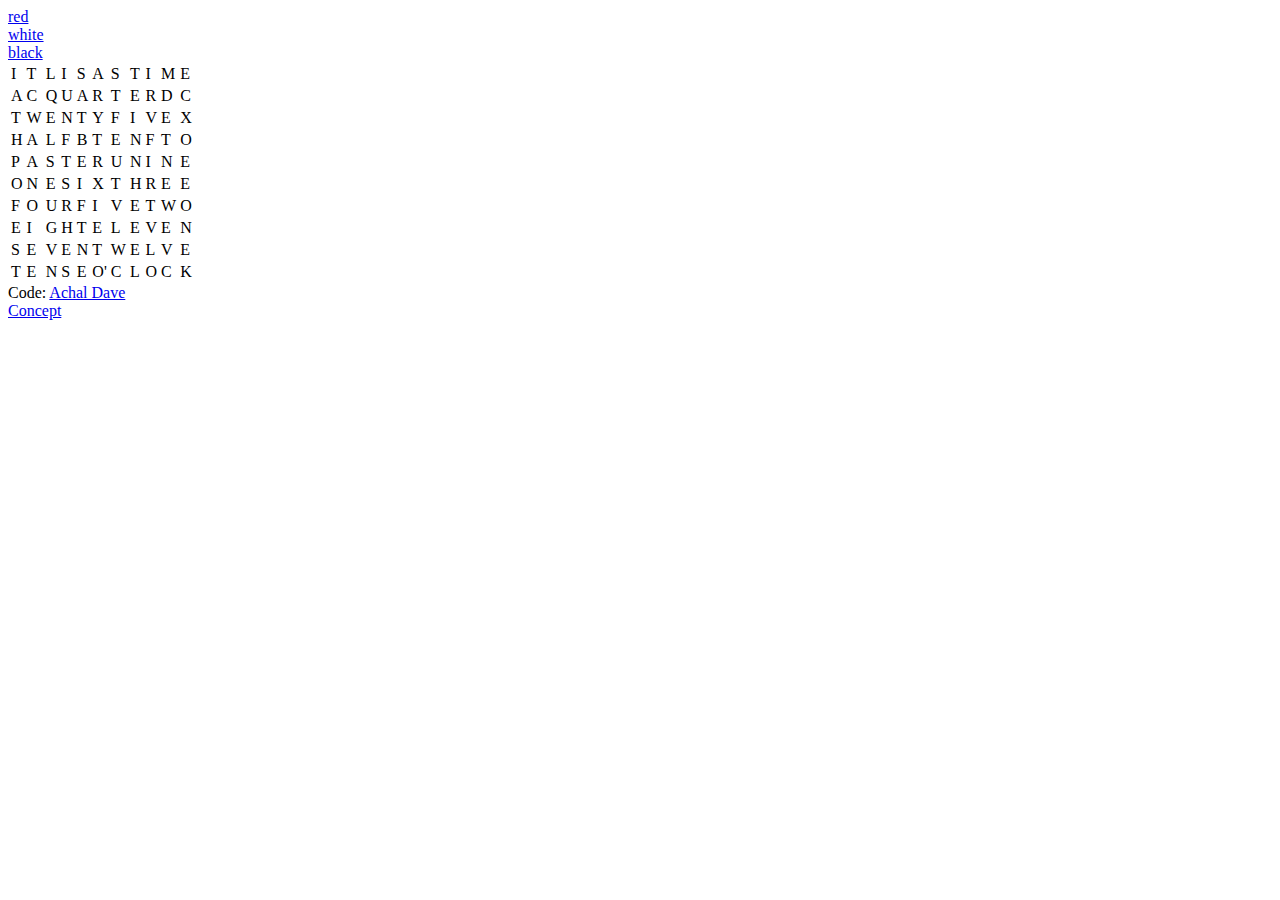
==== index.html @ 5340c2db "added new matrix and changed quite a bit around" ====
<!DOCTYPE html PUBLIC "-//W3C//DTD XHTML 1.0 Transitional//EN" "http://www.w3.org/TR/xhtml1/DTD/xhtml1-transitional.dtd">
<html xmlns="http://www.w3.org/1999/xhtml">
<head>
	<meta http-equiv="Content-Type" content="text/html; charset=UTF-8" />
	<title> Word Clock </title>
	<link rel="stylesheet" type="text/css" href="css/index.css" />
	<link rel="stylesheet" type="text/css" href="css/common.css" />
	<link id="mainStyle" rel="stylesheet" type="text/css" href="css/black.css" />
	<link rel="stylesheet" type="text/css" href="css/common.css" />
	<script src = "js/jquery-1.7.1.js" type = "text/javascript"> </script>
	<script src = "js/centerdiv.js" type = "text/javascript"> </script>
	<script src = "js/cookie.js" type = "text/javascript"> </script>
  <script src = "js/common.js" type = "text/javascript"> </script>
	<script src = "js/clock.js" type = "text/javascript"> </script>
	<script type="text/javascript">
		$(function () {
			//$('body').fadeOut(0);
			$(window).resize(function(){
				customAlign('#mainclock', 'center', 'center');
			});
			$('#hide').load('css/clock/black.css');
			$('#hide').load('css/clock/red.css');
			$('#hide').load('css/clock/white.css');
			if ($.cookie('style') == null){
				$.cookie('style', 'black');
			}
			var style = $.cookie('style');
			fancySwitchStylesheet(style);
			updateWordClock();
			updateWatchClock();
			// update the words every minute, if necessary
			setInterval("updateWordClock()", 60000); 
			setInterval("updateWatchClock()", 500);
		});
	</script>
</head>
<body>
<div id = "switcher">
	<a href="#" onClick = "fancySwitchStylesheet('red'); return false;">red</a> <br />
	<a href="#" onClick = "fancySwitchStylesheet('white'); return false;">white</a> <br />
	<a href="#" onClick = "fancySwitchStylesheet('black'); return false;">black</a> <br />
</div>
<div>
<table id = "mainclock">
	<tr>
	<td class="highlight">I</td>
	<td class="highlight">T</td>
	<td>L</td>
	<td class="highlight">I</td>
	<td class="highlight">S</td>
	<td>A</td>
	<td>S</td>
	<td>T</td>
	<td>I</td>
	<td>M</td>
	<td>E</td>
	</tr>
	<tr>
	<td class="a">A</td>
	<td>C</td>
	<td class="quarter">Q</td>
	<td class="quarter">U</td>
	<td class="quarter">A</td>
	<td class="quarter">R</td>
	<td class="quarter">T</td>
	<td class="quarter">E</td>
	<td class="quarter">R</td>
	<td>D</td>
	<td>C</td>
	</tr>
	<tr>
	<td class="twenty">T</td>
	<td class="twenty">W</td>
	<td class="twenty">E</td>
	<td class="twenty">N</td>
	<td class="twenty">T</td>
	<td class="twenty">Y</td>
	<td class="fiveq">F</td>
	<td class="fiveq">I</td>
	<td class="fiveq">V</td>
	<td class="fiveq">E</td>
	<td>X</td>
	</tr>
	<tr>
	<td class="half">H</td>
	<td class="half">A</td>
	<td class="half">L</td>
	<td class="half">F</td>
	<td>B</td>
	<td class="tenq">T</td>
	<td class="tenq">E</td>
	<td class="tenq">N</td>
	<td>F</td>
	<td class="to">T</td>
	<td class="to">O</td>
	</tr>
	<tr>
	<td class="past">P</td>
	<td class="past">A</td>
	<td class="past">S</td>
	<td class="past">T</td>
	<td>E</td>
	<td>R</td>
	<td>U</td>
	<td class="nine">N</td>
	<td class="nine">I</td>
	<td class="nine">N</td>
	<td class="nine">E</td>
	</tr>
	<tr>
	<td class="one">O</td>
	<td class="one">N</td>
	<td class="one">E</td>
	<td class="six">S</td>
	<td class="six">I</td>
	<td class="six">X</td>
	<td class="three">T</td>
	<td class="three">H</td>
	<td class="three">R</td>
	<td class="three">E</td>
	<td class="three">E</td>
	</tr>
	<tr>
	<td class="four">F</td>
	<td class="four">O</td>
	<td class="four">U</td>
	<td class="four">R</td>
	<td class="five">F</td>
	<td class="five">I</td>
	<td class="five">V</td>
	<td class="five">E</td>
	<td class="two">T</td>
	<td class="two">W</td>
	<td class="two">O</td>
	</tr>
	<tr>
	<td class="eight">E</td>
	<td class="eight">I</td>
	<td class="eight">G</td>
	<td class="eight">H</td>
	<td class="eight">T</td>
	<td class="eleven">E</td>
	<td class="eleven">L</td>
	<td class="eleven">E</td>
	<td class="eleven">V</td>
	<td class="eleven">E</td>
	<td class="eleven">N</td>
	</tr>
	<tr>
	<td class="seven">S</td>
	<td class="seven">E</td>
	<td class="seven">V</td>
	<td class="seven">E</td>
	<td class="seven">N</td>
	<td class="twelve">T</td>
	<td class="twelve">W</td>
	<td class="twelve">E</td>
	<td class="twelve">L</td>
	<td class="twelve">V</td>
	<td class="twelve">E</td>
	</tr>
	<tr>
<td class="ten">T</td>
<td class="ten">E</td>
<td class="ten">N</td>
<td>S</td>
<td>E</td>
<td class="oclock">O'</td>
<td class="oclock">C</td>
<td class="oclock">L</td>
<td class="oclock">O</td>
<td class="oclock">C</td>
<td class="oclock">K</td>
</table>
</div>
<a href = "#" id = "watchToggle">
<div id = "watch"> </div>
</a>
<div id = "hide"></div>
<div id = "credits">
Code: <a href="../index.html">Achal Dave</a>
<br/>
<a href="../images/clockinspiration.jpg">Concept</a>
</div>
<!--
clock.js created by Achal Dave
centerdiv.js contains code found on http://tutorialzine.com/2010/03/centering-div-vertically-and-horizontally/
feel free to use the code (preferrably with attribution)
-->
</body>
</html>
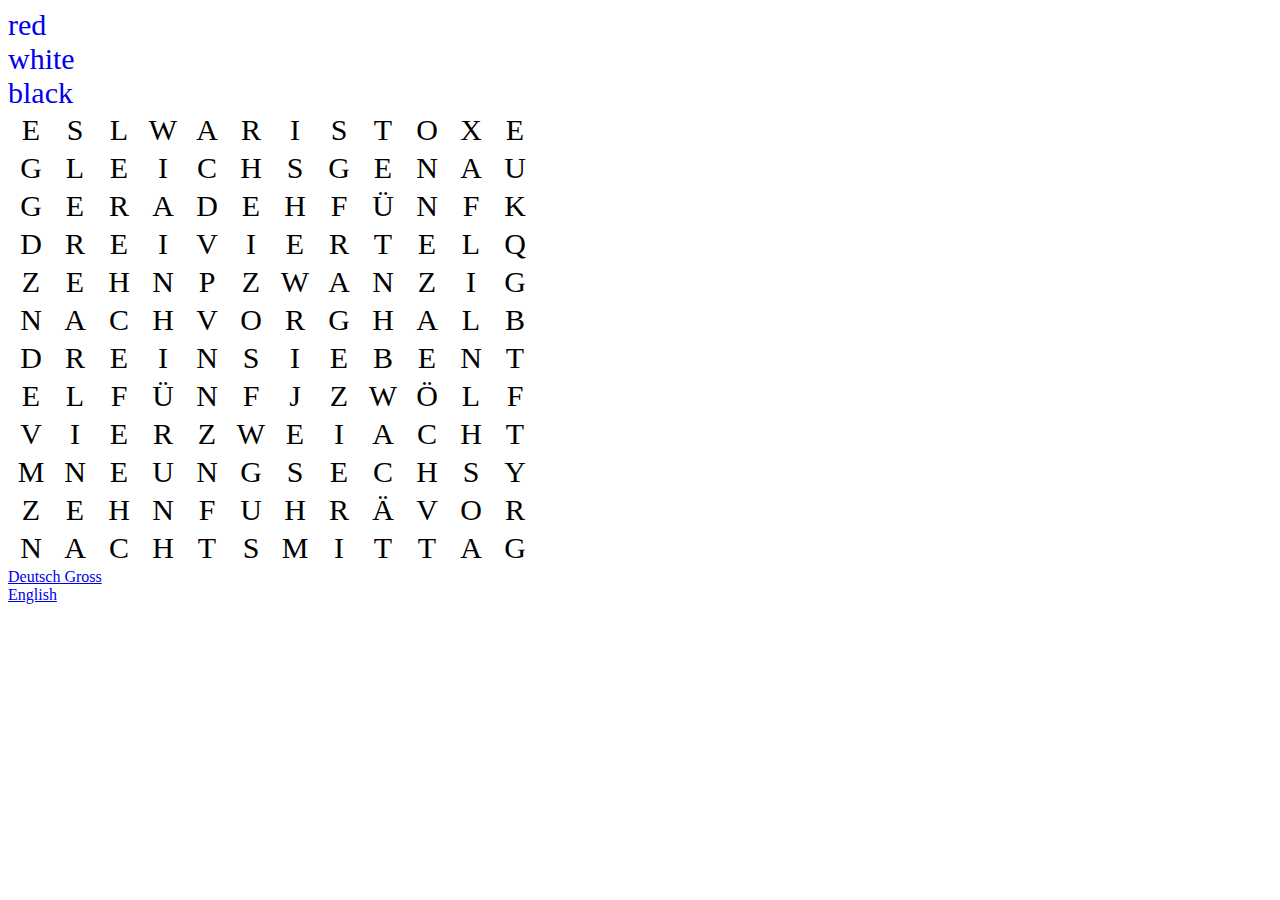
==== commit e1c29ea5: "remove old files" ====
--- a/index.html
+++ b/index.html
@@ -7,183 +7,41 @@
 	<link rel="stylesheet" type="text/css" href="css/common.css" />
 	<link id="mainStyle" rel="stylesheet" type="text/css" href="css/black.css" />
 	<link rel="stylesheet" type="text/css" href="css/common.css" />
-	<script src = "js/jquery-1.7.1.js" type = "text/javascript"> </script>
+	<script src = "js/jquery-2.0.3.js" type = "text/javascript"> </script>
 	<script src = "js/centerdiv.js" type = "text/javascript"> </script>
 	<script src = "js/cookie.js" type = "text/javascript"> </script>
+
   <script src = "js/common.js" type = "text/javascript"> </script>
-	<script src = "js/clock.js" type = "text/javascript"> </script>
-	<script type="text/javascript">
+  <script src = "js/table.js" type = "text/javascript"> </script>
+	<script src = "js/de_large.js" type = "text/javascript"> </script>
+  <script src = "js/en_orig.js" type = "text/javascript"> </script>
+
+    <script type="text/javascript">
+    // execute as soon as page is loaded:
 		$(function () {
-			//$('body').fadeOut(0);
-			$(window).resize(function(){
-				customAlign('#mainclock', 'center', 'center');
-			});
-			$('#hide').load('css/clock/black.css');
-			$('#hide').load('css/clock/red.css');
-			$('#hide').load('css/clock/white.css');
-			if ($.cookie('style') == null){
-				$.cookie('style', 'black');
-			}
-			var style = $.cookie('style');
-			fancySwitchStylesheet(style);
-			updateWordClock();
-			updateWatchClock();
-			// update the words every minute, if necessary
-			setInterval("updateWordClock()", 60000); 
-			setInterval("updateWatchClock()", 500);
+      initWatch();
 		});
 	</script>
 </head>
 <body>
-<div id = "switcher">
+<div id="switcherColor">
 	<a href="#" onClick = "fancySwitchStylesheet('red'); return false;">red</a> <br />
 	<a href="#" onClick = "fancySwitchStylesheet('white'); return false;">white</a> <br />
 	<a href="#" onClick = "fancySwitchStylesheet('black'); return false;">black</a> <br />
 </div>
+<div id="switcherLanguage"/>
+
 <div>
 <table id = "mainclock">
-	<tr>
-	<td class="highlight">I</td>
-	<td class="highlight">T</td>
-	<td>L</td>
-	<td class="highlight">I</td>
-	<td class="highlight">S</td>
-	<td>A</td>
-	<td>S</td>
-	<td>T</td>
-	<td>I</td>
-	<td>M</td>
-	<td>E</td>
-	</tr>
-	<tr>
-	<td class="a">A</td>
-	<td>C</td>
-	<td class="quarter">Q</td>
-	<td class="quarter">U</td>
-	<td class="quarter">A</td>
-	<td class="quarter">R</td>
-	<td class="quarter">T</td>
-	<td class="quarter">E</td>
-	<td class="quarter">R</td>
-	<td>D</td>
-	<td>C</td>
-	</tr>
-	<tr>
-	<td class="twenty">T</td>
-	<td class="twenty">W</td>
-	<td class="twenty">E</td>
-	<td class="twenty">N</td>
-	<td class="twenty">T</td>
-	<td class="twenty">Y</td>
-	<td class="fiveq">F</td>
-	<td class="fiveq">I</td>
-	<td class="fiveq">V</td>
-	<td class="fiveq">E</td>
-	<td>X</td>
-	</tr>
-	<tr>
-	<td class="half">H</td>
-	<td class="half">A</td>
-	<td class="half">L</td>
-	<td class="half">F</td>
-	<td>B</td>
-	<td class="tenq">T</td>
-	<td class="tenq">E</td>
-	<td class="tenq">N</td>
-	<td>F</td>
-	<td class="to">T</td>
-	<td class="to">O</td>
-	</tr>
-	<tr>
-	<td class="past">P</td>
-	<td class="past">A</td>
-	<td class="past">S</td>
-	<td class="past">T</td>
-	<td>E</td>
-	<td>R</td>
-	<td>U</td>
-	<td class="nine">N</td>
-	<td class="nine">I</td>
-	<td class="nine">N</td>
-	<td class="nine">E</td>
-	</tr>
-	<tr>
-	<td class="one">O</td>
-	<td class="one">N</td>
-	<td class="one">E</td>
-	<td class="six">S</td>
-	<td class="six">I</td>
-	<td class="six">X</td>
-	<td class="three">T</td>
-	<td class="three">H</td>
-	<td class="three">R</td>
-	<td class="three">E</td>
-	<td class="three">E</td>
-	</tr>
-	<tr>
-	<td class="four">F</td>
-	<td class="four">O</td>
-	<td class="four">U</td>
-	<td class="four">R</td>
-	<td class="five">F</td>
-	<td class="five">I</td>
-	<td class="five">V</td>
-	<td class="five">E</td>
-	<td class="two">T</td>
-	<td class="two">W</td>
-	<td class="two">O</td>
-	</tr>
-	<tr>
-	<td class="eight">E</td>
-	<td class="eight">I</td>
-	<td class="eight">G</td>
-	<td class="eight">H</td>
-	<td class="eight">T</td>
-	<td class="eleven">E</td>
-	<td class="eleven">L</td>
-	<td class="eleven">E</td>
-	<td class="eleven">V</td>
-	<td class="eleven">E</td>
-	<td class="eleven">N</td>
-	</tr>
-	<tr>
-	<td class="seven">S</td>
-	<td class="seven">E</td>
-	<td class="seven">V</td>
-	<td class="seven">E</td>
-	<td class="seven">N</td>
-	<td class="twelve">T</td>
-	<td class="twelve">W</td>
-	<td class="twelve">E</td>
-	<td class="twelve">L</td>
-	<td class="twelve">V</td>
-	<td class="twelve">E</td>
-	</tr>
-	<tr>
-<td class="ten">T</td>
-<td class="ten">E</td>
-<td class="ten">N</td>
-<td>S</td>
-<td>E</td>
-<td class="oclock">O'</td>
-<td class="oclock">C</td>
-<td class="oclock">L</td>
-<td class="oclock">O</td>
-<td class="oclock">C</td>
-<td class="oclock">K</td>
 </table>
 </div>
+
 <a href = "#" id = "watchToggle">
 <div id = "watch"> </div>
 </a>
 <div id = "hide"></div>
-<div id = "credits">
-Code: <a href="../index.html">Achal Dave</a>
-<br/>
-<a href="../images/clockinspiration.jpg">Concept</a>
-</div>
 <!--
-clock.js created by Achal Dave
+Word clock code was inspired by Achal Dave
 centerdiv.js contains code found on http://tutorialzine.com/2010/03/centering-div-vertically-and-horizontally/
 feel free to use the code (preferrably with attribution)
 -->
--- a/css/common.css
+++ b/css/common.css
@@ -0,0 +1,47 @@
+
+tr {
+	width: 40px;
+}
+
+td {
+	font-weight:100;
+	font-size:30px;
+	text-align:center;
+	width: 40px;
+}
+
+#main {
+	height:100%;
+	width:100%;
+}
+
+#credits {
+	text-align:right;
+	position:absolute;
+	bottom: 0pt;
+	right: 0pt;
+	font-size:12px;
+}
+
+.highlight {
+	font-weight:500;
+}
+
+#watch {
+	position:absolute;
+	bottom:0pt;
+	left:0pt;
+	font-size:20px;
+}
+
+#switcherColor a{
+	text-decoration:none;
+	font-weight:100;
+	font-size:30px;
+}
+
+#switcherLang a{
+	text-decoration:none;
+	font-weight:100;
+	font-size:30px;
+}--- a/css/common.css
+++ b/css/common.css
@@ -0,0 +1,47 @@
+
+tr {
+	width: 40px;
+}
+
+td {
+	font-weight:100;
+	font-size:30px;
+	text-align:center;
+	width: 40px;
+}
+
+#main {
+	height:100%;
+	width:100%;
+}
+
+#credits {
+	text-align:right;
+	position:absolute;
+	bottom: 0pt;
+	right: 0pt;
+	font-size:12px;
+}
+
+.highlight {
+	font-weight:500;
+}
+
+#watch {
+	position:absolute;
+	bottom:0pt;
+	left:0pt;
+	font-size:20px;
+}
+
+#switcherColor a{
+	text-decoration:none;
+	font-weight:100;
+	font-size:30px;
+}
+
+#switcherLang a{
+	text-decoration:none;
+	font-weight:100;
+	font-size:30px;
+}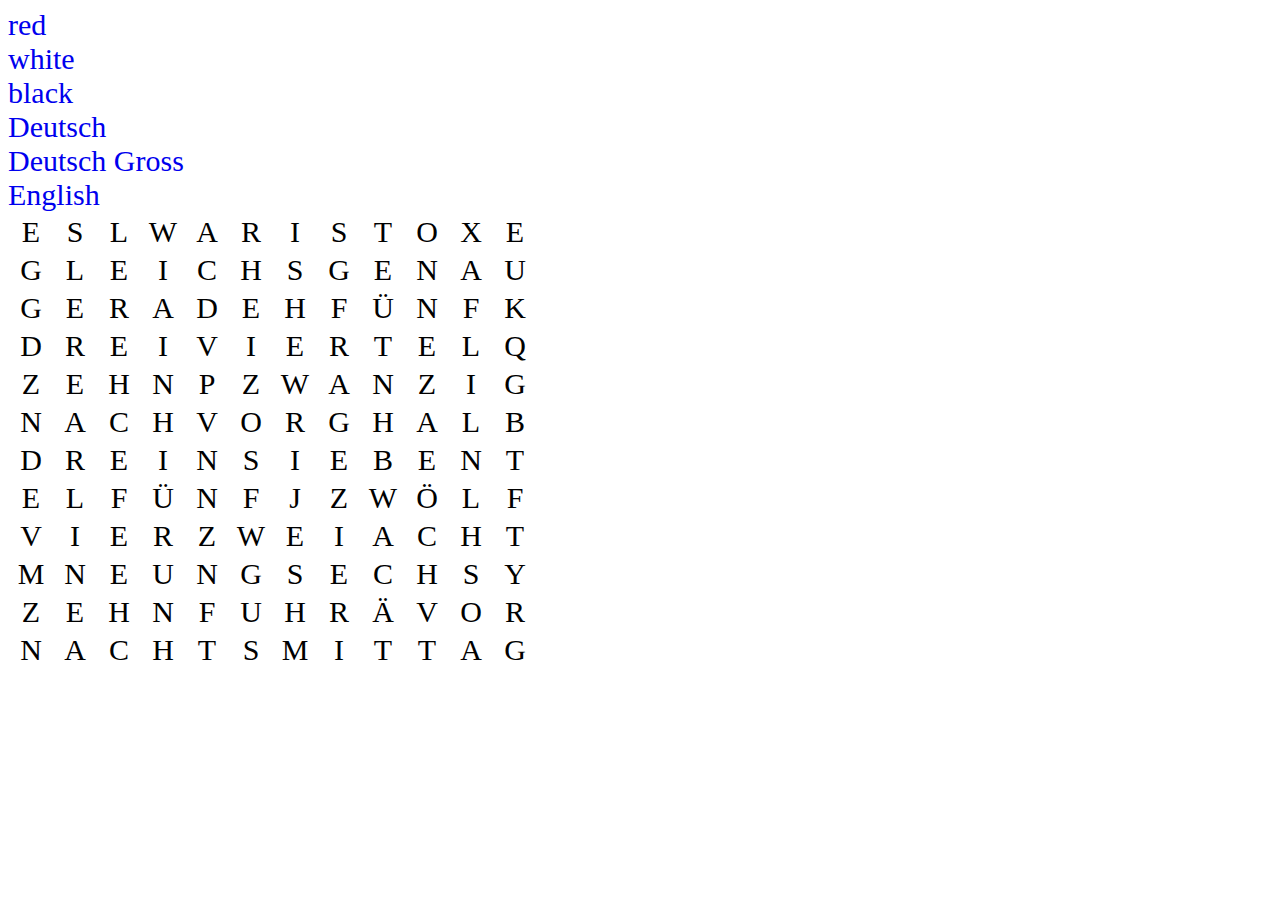
==== commit ea841400: "added de_small" ====
--- a/index.html
+++ b/index.html
@@ -13,10 +13,11 @@
 
   <script src = "js/common.js" type = "text/javascript"> </script>
   <script src = "js/table.js" type = "text/javascript"> </script>
+	<script src = "js/de_small.js" type = "text/javascript"> </script>
 	<script src = "js/de_large.js" type = "text/javascript"> </script>
   <script src = "js/en_orig.js" type = "text/javascript"> </script>
 
-    <script type="text/javascript">
+  <script type="text/javascript">
     // execute as soon as page is loaded:
 		$(function () {
       initWatch();
@@ -29,11 +30,12 @@
 	<a href="#" onClick = "fancySwitchStylesheet('white'); return false;">white</a> <br />
 	<a href="#" onClick = "fancySwitchStylesheet('black'); return false;">black</a> <br />
 </div>
-<div id="switcherLanguage"/>
+
+<div id="switcherLanguage">
+</div>
 
 <div>
-<table id = "mainclock">
-</table>
+  <table id = "mainclock"></table>
 </div>
 
 <a href = "#" id = "watchToggle">
--- a/css/common.css
+++ b/css/common.css
@@ -40,7 +40,7 @@
 	font-size:30px;
 }
 
-#switcherLang a{
+#switcherLanguage a{
 	text-decoration:none;
 	font-weight:100;
 	font-size:30px;
--- a/css/common.css
+++ b/css/common.css
@@ -40,7 +40,7 @@
 	font-size:30px;
 }
 
-#switcherLang a{
+#switcherLanguage a{
 	text-decoration:none;
 	font-weight:100;
 	font-size:30px;
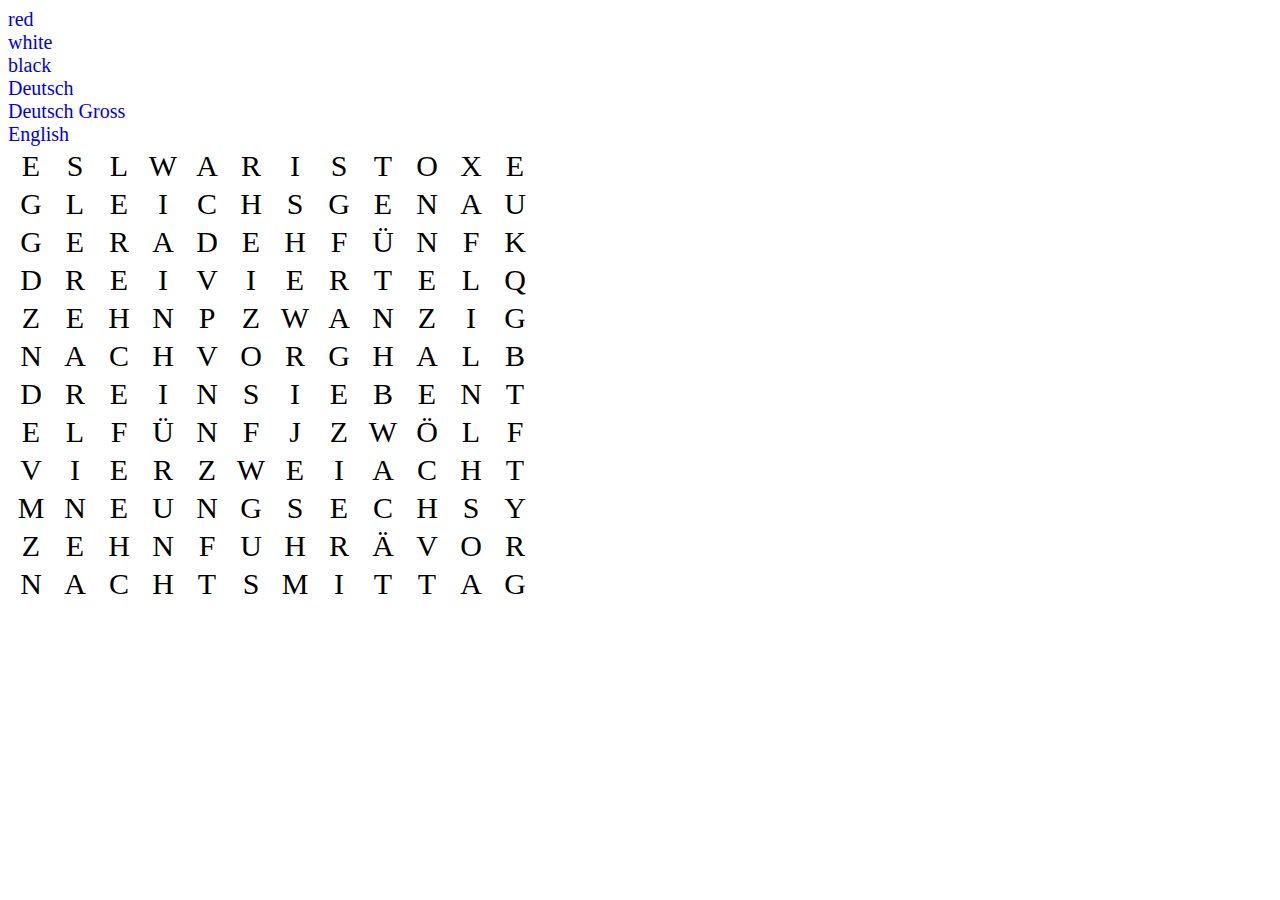
==== commit c6c1f44b: "added first version of french" ====
--- a/index.html
+++ b/index.html
@@ -16,6 +16,7 @@
 	<script src = "js/de_small.js" type = "text/javascript"> </script>
 	<script src = "js/de_large.js" type = "text/javascript"> </script>
   <script src = "js/en_orig.js" type = "text/javascript"> </script>
+	<script src = "js/fr_small.js" type = "text/javascript"> </script>
 
   <script type="text/javascript">
     // execute as soon as page is loaded:
--- a/css/common.css
+++ b/css/common.css
@@ -37,11 +37,11 @@
 #switcherColor a{
 	text-decoration:none;
 	font-weight:100;
-	font-size:30px;
+	font-size:20px;
 }
 
 #switcherLanguage a{
 	text-decoration:none;
 	font-weight:100;
-	font-size:30px;
+	font-size:20px;
 }--- a/css/common.css
+++ b/css/common.css
@@ -37,11 +37,11 @@
 #switcherColor a{
 	text-decoration:none;
 	font-weight:100;
-	font-size:30px;
+	font-size:20px;
 }
 
 #switcherLanguage a{
 	text-decoration:none;
 	font-weight:100;
-	font-size:30px;
+	font-size:20px;
 }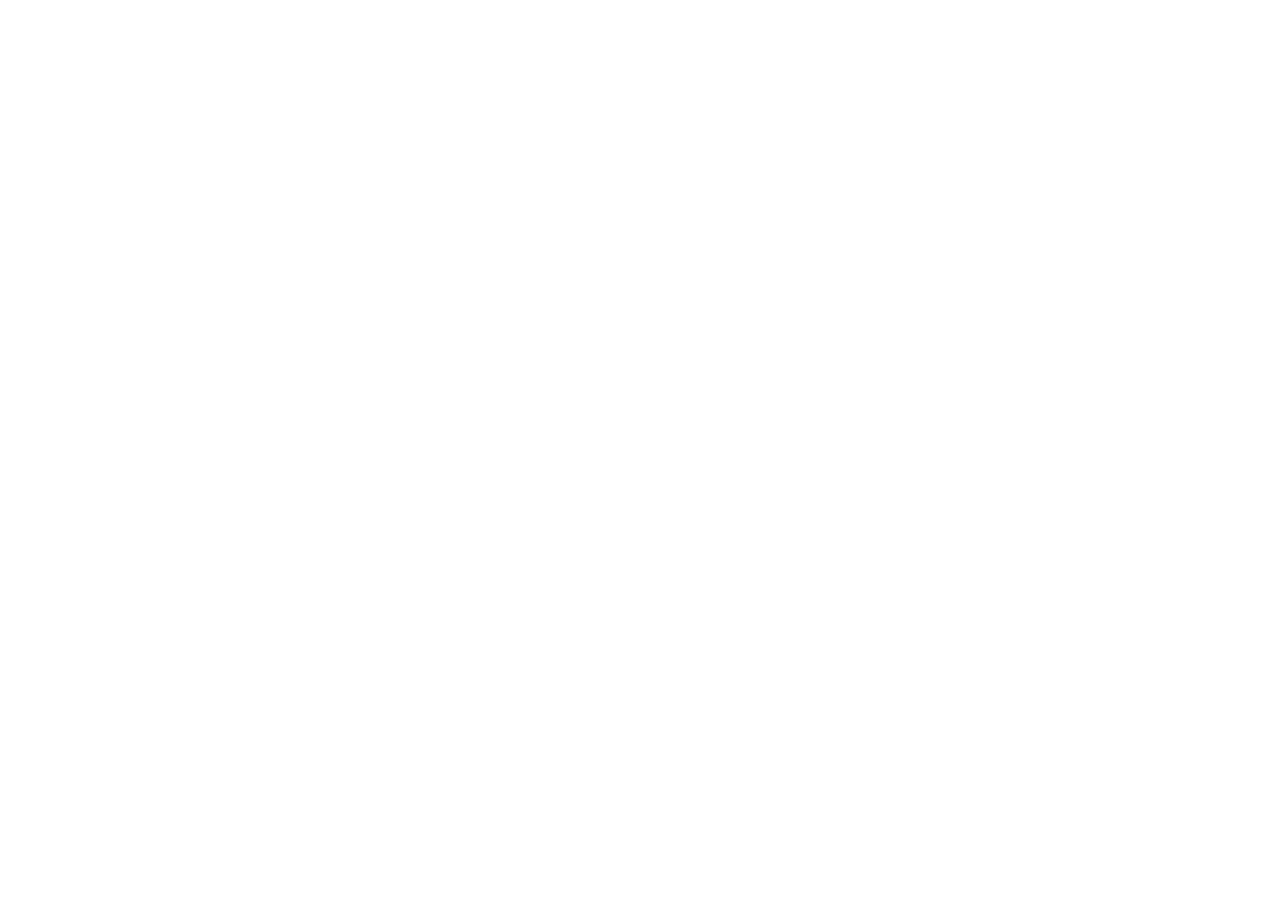
==== commit 7fdcab9d: "added adventcalendar" ====
--- a/index.html
+++ b/index.html
@@ -17,6 +17,7 @@
 	<script src = "js/de_large.js" type = "text/javascript"> </script>
   <script src = "js/en_orig.js" type = "text/javascript"> </script>
 	<script src = "js/fr_small.js" type = "text/javascript"> </script>
+	<script src = "js/de_calendar.js" type = "text/javascript"> </script>
 
   <script type="text/javascript">
     // execute as soon as page is loaded:
@@ -39,6 +40,10 @@
   <table id = "mainclock"></table>
 </div>
 
+<div>
+  <table id = "maincalendar"></table>
+</div>
+
 <a href = "#" id = "watchToggle">
 <div id = "watch"> </div>
 </a>
